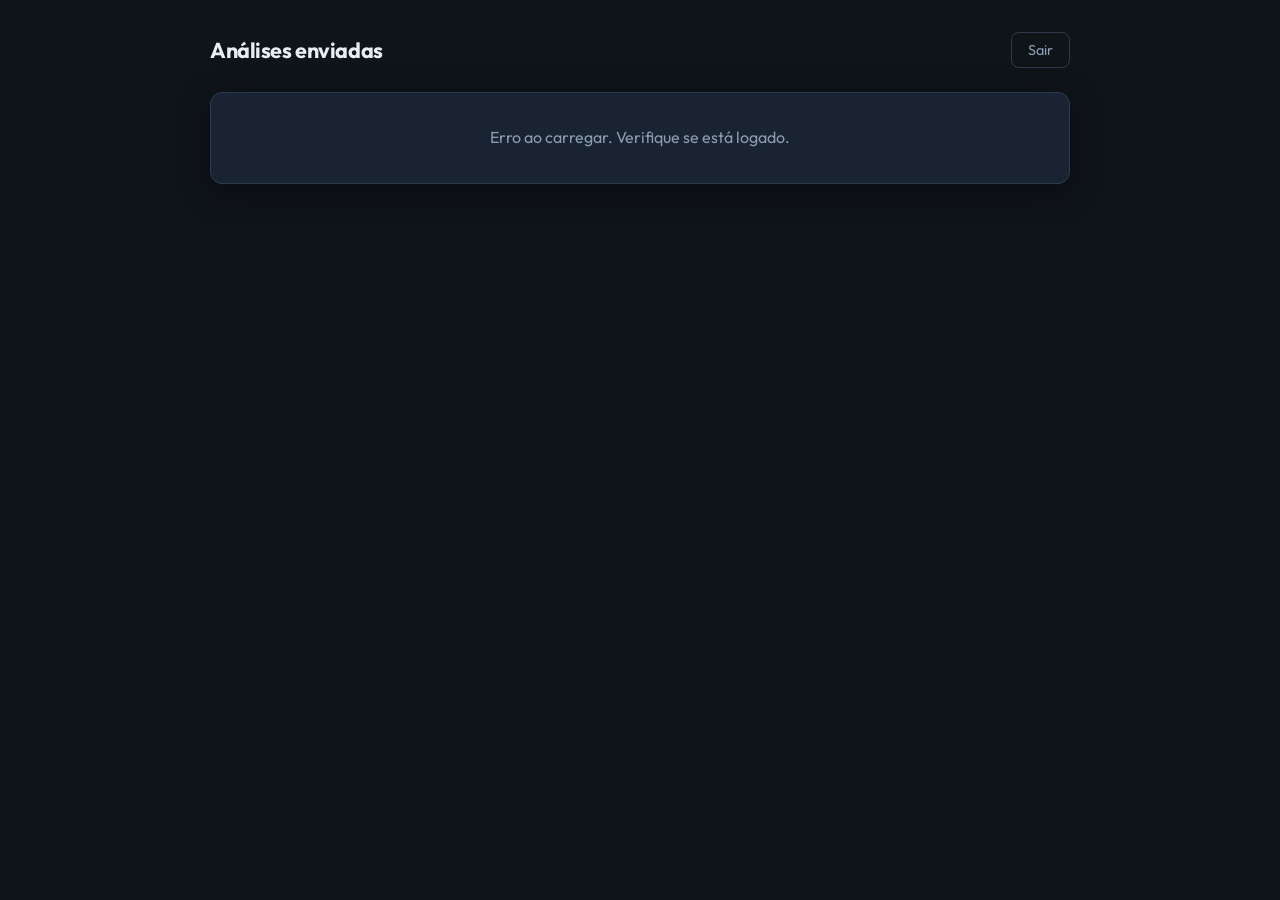
==== static/analises.html @ a6c1aec4 "Site proponente CW: formulário Seleção de Projetos, login CW, área de análises - Formulário completo" ====
<!DOCTYPE html>
<html lang="pt-BR">
<head>
  <meta charset="UTF-8" />
  <meta name="viewport" content="width=device-width, initial-scale=1" />
  <title>Análises — Events Analysis (CW)</title>
  <link rel="preconnect" href="https://fonts.googleapis.com" />
  <link rel="preconnect" href="https://fonts.gstatic.com" crossorigin />
  <link href="https://fonts.googleapis.com/css2?family=Outfit:wght@400;500;600;700&family=JetBrains+Mono:wght@400;500&display=swap" rel="stylesheet" />
  <link rel="stylesheet" href="/static/style.css" />
</head>
<body>
  <div class="layout layout-wide">
    <header class="header cw-header">
      <h1>Análises enviadas</h1>
      <div class="cw-actions">
        <span class="tagline" id="user-info"></span>
        <button type="button" class="btn-secondary" id="btn-logout">Sair</button>
      </div>
    </header>

    <main class="main">
      <div id="loading" class="card">Carregando…</div>
      <div id="list-wrap" class="submissions-list" hidden></div>
      <div id="empty" class="card submission-empty" hidden>Nenhum envio ainda.</div>
    </main>
  </div>
  <script src="/static/analises.js"></script>
</body>
</html>
---- static/style.css ----
:root {
  --bg: #0f1419;
  --bg-card: #1a2332;
  --bg-input: #252d3a;
  --border: #2d3a4d;
  --text: #e6edf3;
  --text-muted: #8b9cb3;
  --accent: #3fb950;
  --accent-dim: #238636;
  --score-high: #3fb950;
  --score-mid: #d29922;
  --score-low: #f85149;
  --font: "Outfit", system-ui, sans-serif;
  --font-mono: "JetBrains Mono", monospace;
  --radius: 12px;
  --shadow: 0 8px 32px rgba(0, 0, 0, 0.4);
}

*,
*::before,
*::after {
  box-sizing: border-box;
}

body {
  margin: 0;
  min-height: 100vh;
  background: var(--bg);
  color: var(--text);
  font-family: var(--font);
  font-size: 16px;
  line-height: 1.6;
}

.layout {
  max-width: 560px;
  margin: 0 auto;
  padding: 2rem 1.25rem;
  min-height: 100vh;
  display: flex;
  flex-direction: column;
}

.header {
  margin-bottom: 2rem;
}

.header h1 {
  font-size: 1.75rem;
  font-weight: 700;
  letter-spacing: -0.02em;
  margin: 0 0 0.5rem 0;
  color: var(--text);
}

.tagline {
  margin: 0;
  color: var(--text-muted);
  font-size: 0.95rem;
}

.main {
  flex: 1;
}

.card {
  background: var(--bg-card);
  border: 1px solid var(--border);
  border-radius: var(--radius);
  padding: 1.5rem;
  margin-bottom: 1.5rem;
  box-shadow: var(--shadow);
}

.form-card .tabs {
  display: flex;
  gap: 0.25rem;
  margin-bottom: 1.5rem;
}

.tab {
  flex: 1;
  padding: 0.65rem 1rem;
  border: 1px solid var(--border);
  background: var(--bg-input);
  color: var(--text-muted);
  font-family: var(--font);
  font-size: 0.9rem;
  font-weight: 500;
  border-radius: 8px;
  cursor: pointer;
  transition: background 0.2s, color 0.2s, border-color 0.2s;
}

.tab:hover {
  color: var(--text);
  border-color: #3d4d66;
}

.tab.active {
  background: var(--accent-dim);
  color: #fff;
  border-color: var(--accent);
}

.form-section {
  display: flex;
  flex-direction: column;
  gap: 0.85rem;
}

.form-section[hidden] {
  display: none;
}

.form label {
  font-size: 0.85rem;
  font-weight: 500;
  color: var(--text-muted);
}

.form input,
.form select,
.form textarea {
  width: 100%;
  padding: 0.65rem 0.85rem;
  background: var(--bg-input);
  border: 1px solid var(--border);
  border-radius: 8px;
  color: var(--text);
  font-family: var(--font);
  font-size: 0.95rem;
  transition: border-color 0.2s;
}

.form input::placeholder,
.form textarea::placeholder {
  color: var(--text-muted);
  opacity: 0.8;
}

.form input:focus,
.form select:focus,
.form textarea:focus {
  outline: none;
  border-color: var(--accent);
}

.form textarea {
  resize: vertical;
  min-height: 80px;
}

/* Formulário Projeto CW */
.welcome-block {
  margin-bottom: 1.5rem;
}

.welcome-text {
  font-size: 1rem;
  color: var(--text);
  margin: 0 0 0.5rem 0;
}

.explain-text {
  font-size: 0.95rem;
  color: var(--text-muted);
  margin: 0;
  line-height: 1.5;
}

.form-section-block {
  margin-bottom: 2rem;
  padding-bottom: 1.5rem;
  border-bottom: 1px solid var(--border);
}

.form-section-block:last-of-type {
  border-bottom: none;
}

.form-section-block h2 {
  font-size: 1.1rem;
  font-weight: 600;
  margin: 0 0 1rem 0;
  color: var(--accent);
}

.label-block {
  font-size: 0.85rem;
  font-weight: 500;
  color: var(--text-muted);
  margin: 1rem 0 0.5rem 0;
}

.label-block:first-child {
  margin-top: 0;
}

.hint {
  font-weight: 400;
  opacity: 0.9;
}

.hint-small {
  font-size: 0.8rem;
  color: var(--text-muted);
  margin: 0 0 0.5rem 0;
  line-height: 1.4;
}

.checkbox-group,
.radio-group {
  display: flex;
  flex-direction: column;
  gap: 0.5rem;
  margin: 0.5rem 0 1rem 0;
}

.checkbox-label,
.radio-label {
  display: flex;
  align-items: center;
  gap: 0.5rem;
  font-size: 0.9rem;
  color: var(--text);
  cursor: pointer;
}

.checkbox-label input,
.radio-label input {
  width: auto;
  flex-shrink: 0;
}

.conditional-block {
  margin-top: 1rem;
}

.objetivo-par {
  margin-bottom: 1rem;
}

.objetivo-par label {
  display: block;
  margin-bottom: 0.35rem;
}

.objetivo-par input {
  margin-bottom: 0.5rem;
}

.objetivo-par input:last-of-type {
  margin-bottom: 0;
}

.form-projeto-cw .form-section-block label:not(.checkbox-label):not(.radio-label) {
  margin-top: 0.75rem;
}

.form-projeto-cw .form-section-block label:first-of-type {
  margin-top: 0;
}

input[type="file"] {
  padding: 0.5rem 0;
  font-size: 0.9rem;
}

.btn-submit {
  margin-top: 1rem;
  width: 100%;
  padding: 0.85rem 1.25rem;
  background: var(--accent);
  color: #fff;
  border: none;
  border-radius: 8px;
  font-family: var(--font);
  font-size: 1rem;
  font-weight: 600;
  cursor: pointer;
  transition: background 0.2s, transform 0.1s;
}

.btn-submit:hover {
  background: #46c758;
}

.btn-submit:active {
  transform: scale(0.99);
}

.btn-submit:disabled {
  opacity: 0.6;
  cursor: not-allowed;
}

/* Sucesso (proponente) */
.success-card {
  border-color: var(--accent);
  background: rgba(63, 185, 80, 0.06);
}

.success-card h2 {
  font-size: 1.15rem;
  font-weight: 600;
  margin: 0 0 0.75rem 0;
  color: var(--text);
}

.success-message {
  margin: 0 0 1rem 0;
  color: var(--text);
  font-size: 0.95rem;
  line-height: 1.6;
}

/* Resultado (área CW) */
.result-card h2 {
  font-size: 1.15rem;
  font-weight: 600;
  margin: 0 0 1rem 0;
  color: var(--text);
}

.score-wrap {
  display: flex;
  align-items: baseline;
  flex-wrap: wrap;
  gap: 0.35rem;
  margin-bottom: 1.25rem;
}

.score-label {
  font-size: 0.9rem;
  color: var(--text-muted);
  width: 100%;
}

.score-value {
  font-family: var(--font-mono);
  font-size: 2.25rem;
  font-weight: 600;
}

.score-value.alta { color: var(--score-high); }
.score-value.media { color: var(--score-mid); }
.score-value.baixa { color: var(--score-low); }

.score-max {
  font-size: 1.25rem;
  color: var(--text-muted);
}

.resumo-ai {
  background: var(--bg-input);
  border: 1px solid var(--border);
  border-radius: 8px;
  padding: 1rem 1.1rem;
  font-size: 0.9rem;
  line-height: 1.6;
  color: var(--text);
  margin-bottom: 1rem;
}

.analise-detalhes {
  margin-bottom: 1rem;
}

.analise-detalhes summary {
  font-size: 0.85rem;
  color: var(--text-muted);
  cursor: pointer;
  user-select: none;
}

.analise-detalhes pre {
  margin: 0.75rem 0 0 0;
  padding: 1rem;
  background: var(--bg);
  border-radius: 8px;
  font-family: var(--font-mono);
  font-size: 0.75rem;
  overflow-x: auto;
  color: var(--text-muted);
  white-space: pre-wrap;
  word-break: break-word;
}

.btn-secondary {
  padding: 0.5rem 1rem;
  background: transparent;
  color: var(--text-muted);
  border: 1px solid var(--border);
  border-radius: 8px;
  font-family: var(--font);
  font-size: 0.9rem;
  cursor: pointer;
  transition: color 0.2s, border-color 0.2s;
}

.btn-secondary:hover {
  color: var(--text);
  border-color: var(--text-muted);
}

/* Erro */
.error-card {
  border-color: var(--score-low);
  background: rgba(248, 81, 73, 0.06);
}

.error-message {
  margin: 0 0 1rem 0;
  color: #f85149;
  font-size: 0.9rem;
}

.footer {
  margin-top: auto;
  padding-top: 2rem;
  font-size: 0.8rem;
  color: var(--text-muted);
}

.footer a {
  color: var(--accent);
  text-decoration: none;
}

.footer a:hover {
  text-decoration: underline;
}

.footer-cw {
  font-size: 0.85em;
  opacity: 0.85;
}

/* Login e área CW */
.layout-wide {
  max-width: 900px;
}

.login-card {
  max-width: 360px;
  margin: 0 auto 1.5rem;
}

.login-card h2 {
  font-size: 1.15rem;
  margin: 0 0 1.25rem 0;
}

.login-card .form label {
  display: block;
  margin-bottom: 0.25rem;
}

.login-card .btn-submit {
  margin-top: 1.25rem;
}

.login-link {
  text-align: center;
  margin-top: 1rem;
  font-size: 0.9rem;
  color: var(--text-muted);
}

.login-link a {
  color: var(--accent);
  text-decoration: none;
}

.login-link a:hover {
  text-decoration: underline;
}

/* Lista de análises (CW) */
.cw-header {
  display: flex;
  justify-content: space-between;
  align-items: center;
  flex-wrap: wrap;
  gap: 1rem;
  margin-bottom: 1.5rem;
}

.cw-header h1 {
  margin: 0;
  font-size: 1.35rem;
}

.cw-actions {
  display: flex;
  gap: 0.5rem;
  align-items: center;
}

.submissions-list {
  display: flex;
  flex-direction: column;
  gap: 1rem;
}

.submission-item {
  background: var(--bg-card);
  border: 1px solid var(--border);
  border-radius: var(--radius);
  padding: 1.25rem;
}

.submission-item h3 {
  font-size: 1rem;
  margin: 0 0 0.5rem 0;
  color: var(--text);
}

.submission-meta {
  font-size: 0.8rem;
  color: var(--text-muted);
  margin-bottom: 0.75rem;
}

.submission-score {
  font-family: var(--font-mono);
  font-weight: 600;
  font-size: 1.1rem;
  margin-bottom: 0.5rem;
}

.submission-score.alta { color: var(--score-high); }
.submission-score.media { color: var(--score-mid); }
.submission-score.baixa { color: var(--score-low); }

.submission-resumo {
  font-size: 0.9rem;
  line-height: 1.5;
  color: var(--text-muted);
  margin-top: 0.5rem;
}

.submission-empty {
  text-align: center;
  color: var(--text-muted);
  padding: 2rem;
}

.tipo-badge {
  font-size: 0.75rem;
  font-weight: 500;
  color: var(--text-muted);
  background: var(--bg-input);
  padding: 0.2rem 0.5rem;
  border-radius: 4px;
  margin-left: 0.5rem;
}

.submission-details {
  margin-top: 1rem;
}

.submission-details summary {
  font-size: 0.9rem;
  color: var(--accent);
  cursor: pointer;
  user-select: none;
}

.detail-section {
  margin-top: 1rem;
  padding-top: 0.75rem;
  border-top: 1px solid var(--border);
}

.detail-section h4 {
  font-size: 0.85rem;
  font-weight: 600;
  color: var(--text-muted);
  margin: 0 0 0.5rem 0;
}

.detail-row {
  font-size: 0.85rem;
  margin-bottom: 0.35rem;
  display: flex;
  flex-wrap: wrap;
  gap: 0.5rem;
}

.detail-key {
  color: var(--text-muted);
  min-width: 140px;
}

.detail-val {
  color: var(--text);
  flex: 1;
}
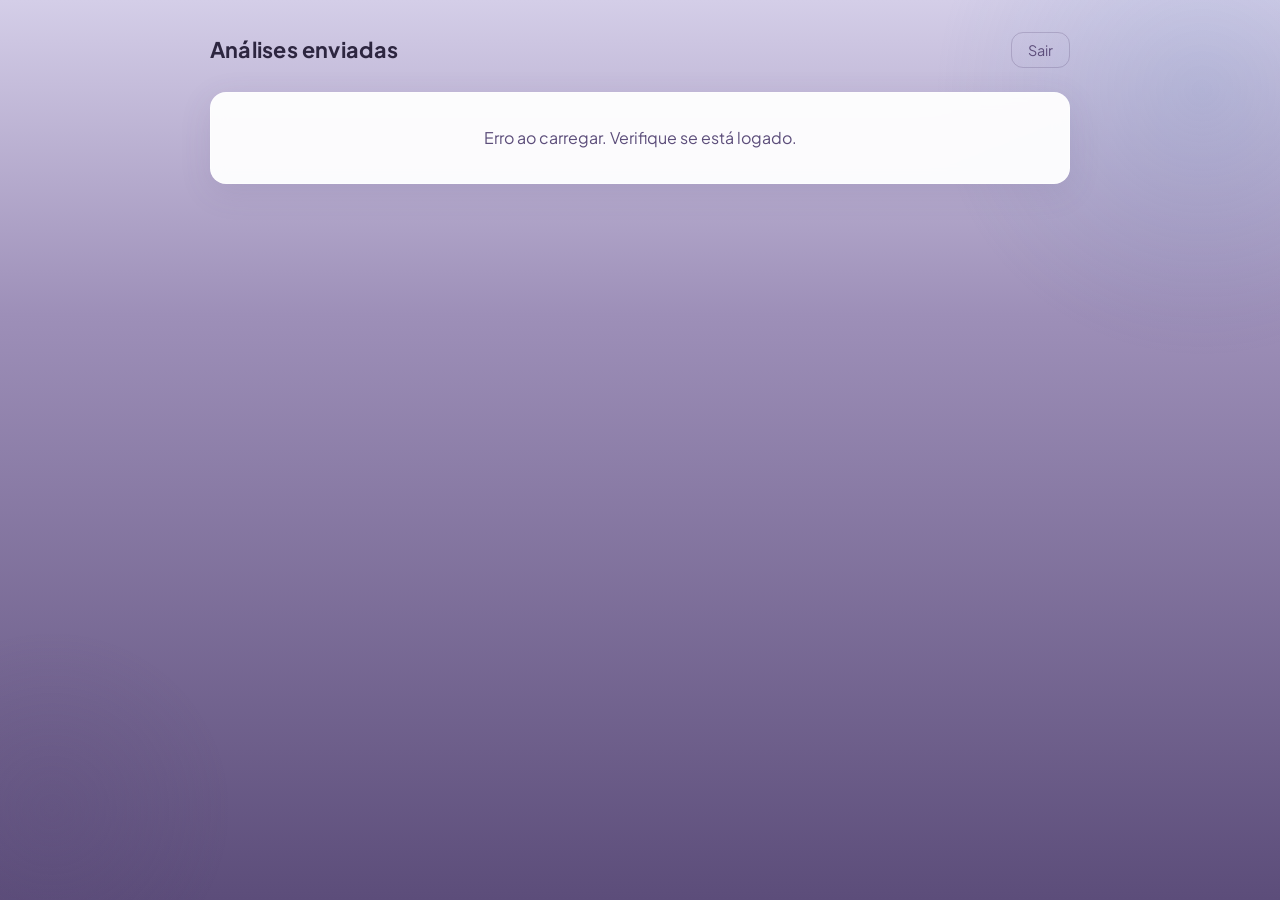
==== commit 2768b24a: "Layout: paleta violeta/azul, gradiente, CERA PRO + Plus Jakarta Sans - Fundo em gradiente lavanda → " ====
--- a/static/analises.html
+++ b/static/analises.html
@@ -6,7 +6,7 @@
   <title>Análises — Events Analysis (CW)</title>
   <link rel="preconnect" href="https://fonts.googleapis.com" />
   <link rel="preconnect" href="https://fonts.gstatic.com" crossorigin />
-  <link href="https://fonts.googleapis.com/css2?family=Outfit:wght@400;500;600;700&family=JetBrains+Mono:wght@400;500&display=swap" rel="stylesheet" />
+  <link href="https://fonts.googleapis.com/css2?family=Plus+Jakarta+Sans:wght@400;500;600;700&display=swap" rel="stylesheet" />
   <link rel="stylesheet" href="/static/style.css" />
 </head>
 <body>
--- a/static/style.css
+++ b/static/style.css
@@ -1,19 +1,45 @@
+/* CERA PRO: coloque os arquivos .woff2 em /static/fonts/ e descomente:
+@font-face {
+  font-family: "CERA PRO";
+  src: url("/static/fonts/CeraPro-Regular.woff2") format("woff2");
+  font-weight: 400;
+  font-style: normal;
+}
+@font-face {
+  font-family: "CERA PRO";
+  src: url("/static/fonts/CeraPro-Medium.woff2") format("woff2");
+  font-weight: 500;
+  font-style: normal;
+}
+@font-face {
+  font-family: "CERA PRO";
+  src: url("/static/fonts/CeraPro-Bold.woff2") format("woff2");
+  font-weight: 700;
+  font-style: normal;
+}
+*/
 :root {
-  --bg: #0f1419;
-  --bg-card: #1a2332;
-  --bg-input: #252d3a;
-  --border: #2d3a4d;
-  --text: #e6edf3;
-  --text-muted: #8b9cb3;
-  --accent: #3fb950;
-  --accent-dim: #238636;
-  --score-high: #3fb950;
-  --score-mid: #d29922;
-  --score-low: #f85149;
-  --font: "Outfit", system-ui, sans-serif;
-  --font-mono: "JetBrains Mono", monospace;
-  --radius: 12px;
-  --shadow: 0 8px 32px rgba(0, 0, 0, 0.4);
+  --bg-top: #d4cee8;
+  --bg-bottom: #5c4d7a;
+  --bg-card: rgba(255, 255, 255, 0.95);
+  --bg-input: rgba(255, 255, 255, 0.9);
+  --border: rgba(92, 77, 122, 0.25);
+  --border-card: rgba(255, 255, 255, 0.4);
+  --text: #2d2640;
+  --text-muted: #5c4d7a;
+  --text-on-accent: #fff;
+  --accent: #4a7fb8;
+  --accent-hover: #5b9bd5;
+  --accent-dim: #6b5b8a;
+  --score-high: #4a7fb8;
+  --score-mid: #c9a227;
+  --score-low: #c45c5c;
+  --font: "CERA PRO", "Plus Jakarta Sans", system-ui, sans-serif;
+  --font-mono: "Plus Jakarta Sans", system-ui, sans-serif;
+  --radius: 16px;
+  --radius-sm: 12px;
+  --shadow: 0 12px 40px rgba(45, 38, 64, 0.15);
+  --shadow-card: 0 8px 32px rgba(92, 77, 122, 0.12);
 }
 
 *,
@@ -25,11 +51,39 @@
 body {
   margin: 0;
   min-height: 100vh;
-  background: var(--bg);
+  background: linear-gradient(180deg, var(--bg-top) 0%, #9d8fb8 35%, var(--bg-bottom) 100%);
+  background-attachment: fixed;
   color: var(--text);
   font-family: var(--font);
   font-size: 16px;
   line-height: 1.6;
+  position: relative;
+}
+
+body::before {
+  content: "";
+  position: fixed;
+  top: -20%;
+  right: -15%;
+  width: 60vmin;
+  height: 60vmin;
+  border-radius: 50%;
+  background: radial-gradient(circle, rgba(74, 127, 184, 0.15) 0%, transparent 70%);
+  pointer-events: none;
+  z-index: 0;
+}
+
+body::after {
+  content: "";
+  position: fixed;
+  bottom: -10%;
+  left: -10%;
+  width: 40vmin;
+  height: 40vmin;
+  border-radius: 50%;
+  background: radial-gradient(circle, rgba(92, 77, 122, 0.2) 0%, transparent 70%);
+  pointer-events: none;
+  z-index: 0;
 }
 
 .layout {
@@ -39,6 +93,8 @@
   min-height: 100vh;
   display: flex;
   flex-direction: column;
+  position: relative;
+  z-index: 1;
 }
 
 .header {
@@ -65,11 +121,12 @@
 
 .card {
   background: var(--bg-card);
-  border: 1px solid var(--border);
+  border: 1px solid var(--border-card);
   border-radius: var(--radius);
   padding: 1.5rem;
   margin-bottom: 1.5rem;
-  box-shadow: var(--shadow);
+  box-shadow: var(--shadow-card);
+  backdrop-filter: blur(8px);
 }
 
 .form-card .tabs {
@@ -87,19 +144,19 @@
   font-family: var(--font);
   font-size: 0.9rem;
   font-weight: 500;
-  border-radius: 8px;
+  border-radius: var(--radius-sm);
   cursor: pointer;
   transition: background 0.2s, color 0.2s, border-color 0.2s;
 }
 
 .tab:hover {
   color: var(--text);
-  border-color: #3d4d66;
+  border-color: var(--accent);
 }
 
 .tab.active {
-  background: var(--accent-dim);
-  color: #fff;
+  background: var(--accent);
+  color: var(--text-on-accent);
   border-color: var(--accent);
 }
 
@@ -126,11 +183,11 @@
   padding: 0.65rem 0.85rem;
   background: var(--bg-input);
   border: 1px solid var(--border);
-  border-radius: 8px;
+  border-radius: var(--radius-sm);
   color: var(--text);
   font-family: var(--font);
   font-size: 0.95rem;
-  transition: border-color 0.2s;
+  transition: border-color 0.2s, box-shadow 0.2s;
 }
 
 .form input::placeholder,
@@ -144,6 +201,7 @@
 .form textarea:focus {
   outline: none;
   border-color: var(--accent);
+  box-shadow: 0 0 0 3px rgba(74, 127, 184, 0.2);
 }
 
 .form textarea {
@@ -272,18 +330,19 @@
   width: 100%;
   padding: 0.85rem 1.25rem;
   background: var(--accent);
-  color: #fff;
+  color: var(--text-on-accent);
   border: none;
-  border-radius: 8px;
+  border-radius: var(--radius-sm);
   font-family: var(--font);
   font-size: 1rem;
   font-weight: 600;
   cursor: pointer;
   transition: background 0.2s, transform 0.1s;
+  letter-spacing: 0.02em;
 }
 
 .btn-submit:hover {
-  background: #46c758;
+  background: var(--accent-hover);
 }
 
 .btn-submit:active {
@@ -298,7 +357,7 @@
 /* Sucesso (proponente) */
 .success-card {
   border-color: var(--accent);
-  background: rgba(63, 185, 80, 0.06);
+  background: rgba(74, 127, 184, 0.08);
 }
 
 .success-card h2 {
@@ -377,8 +436,8 @@
 .analise-detalhes pre {
   margin: 0.75rem 0 0 0;
   padding: 1rem;
-  background: var(--bg);
-  border-radius: 8px;
+  background: rgba(92, 77, 122, 0.08);
+  border-radius: var(--radius-sm);
   font-family: var(--font-mono);
   font-size: 0.75rem;
   overflow-x: auto;
@@ -392,27 +451,28 @@
   background: transparent;
   color: var(--text-muted);
   border: 1px solid var(--border);
-  border-radius: 8px;
+  border-radius: var(--radius-sm);
   font-family: var(--font);
   font-size: 0.9rem;
   cursor: pointer;
-  transition: color 0.2s, border-color 0.2s;
+  transition: color 0.2s, border-color 0.2s, background 0.2s;
 }
 
 .btn-secondary:hover {
   color: var(--text);
-  border-color: var(--text-muted);
+  border-color: var(--accent);
+  background: rgba(74, 127, 184, 0.06);
 }
 
 /* Erro */
 .error-card {
   border-color: var(--score-low);
-  background: rgba(248, 81, 73, 0.06);
+  background: rgba(196, 92, 92, 0.1);
 }
 
 .error-message {
   margin: 0 0 1rem 0;
-  color: #f85149;
+  color: var(--score-low);
   font-size: 0.9rem;
 }
 
@@ -506,9 +566,11 @@
 
 .submission-item {
   background: var(--bg-card);
-  border: 1px solid var(--border);
+  border: 1px solid var(--border-card);
   border-radius: var(--radius);
   padding: 1.25rem;
+  box-shadow: var(--shadow-card);
+  backdrop-filter: blur(8px);
 }
 
 .submission-item h3 {
@@ -551,9 +613,9 @@
   font-size: 0.75rem;
   font-weight: 500;
   color: var(--text-muted);
-  background: var(--bg-input);
+  background: rgba(92, 77, 122, 0.15);
   padding: 0.2rem 0.5rem;
-  border-radius: 4px;
+  border-radius: var(--radius-sm);
   margin-left: 0.5rem;
 }
 
@@ -574,6 +636,11 @@
   border-top: 1px solid var(--border);
 }
 
+/* Ajuste header em fundo claro do gradiente */
+.header h1 {
+  letter-spacing: 0.01em;
+}
+
 .detail-section h4 {
   font-size: 0.85rem;
   font-weight: 600;
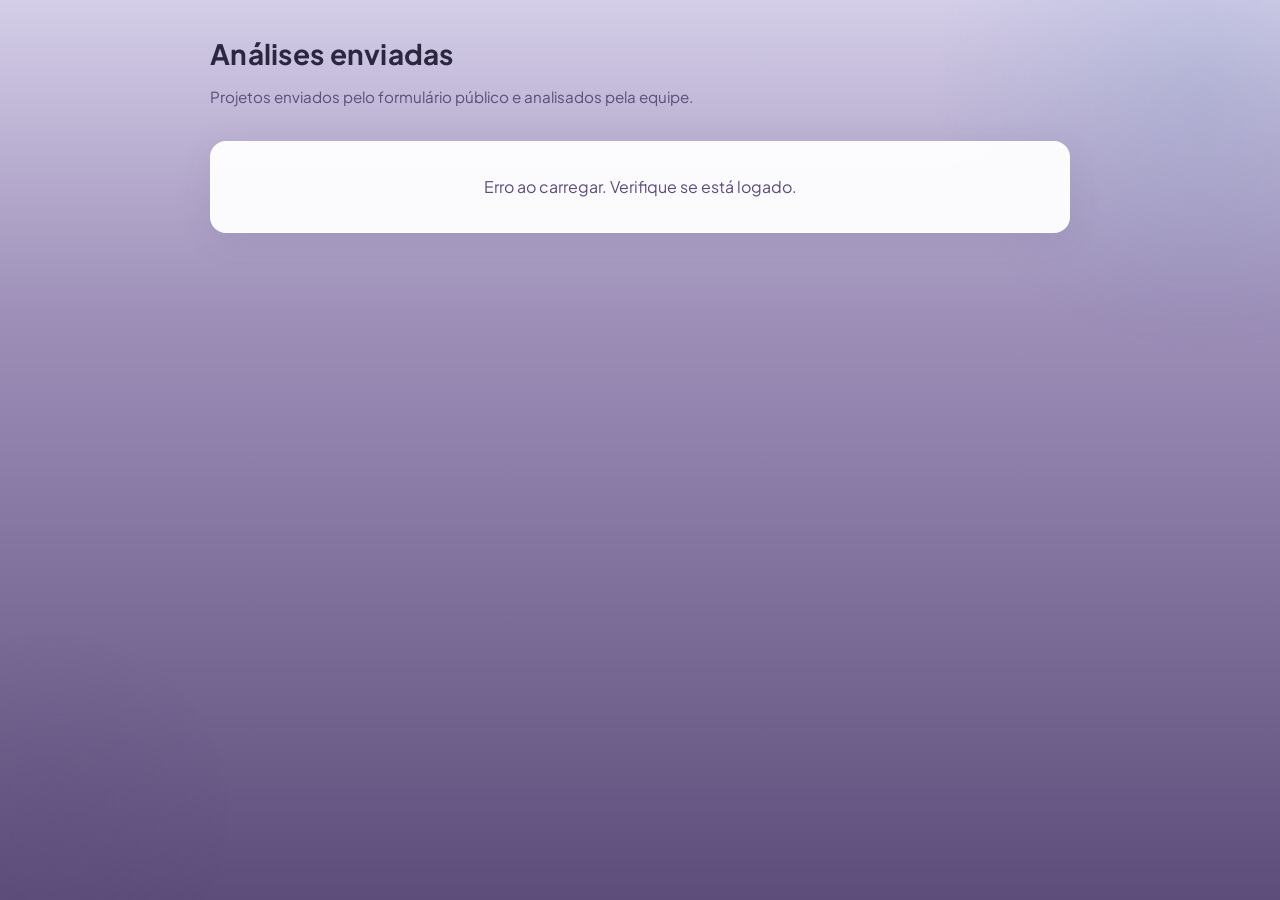
==== commit 8fe17bb0: "KB em PDF, análise por IA, formulário público Google Form, análises sem login - KB: Guide CloudWalk " ====
--- a/static/analises.html
+++ b/static/analises.html
@@ -11,12 +11,9 @@
 </head>
 <body>
   <div class="layout layout-wide">
-    <header class="header cw-header">
+    <header class="header">
       <h1>Análises enviadas</h1>
-      <div class="cw-actions">
-        <span class="tagline" id="user-info"></span>
-        <button type="button" class="btn-secondary" id="btn-logout">Sair</button>
-      </div>
+      <p class="tagline">Projetos enviados pelo formulário público e analisados pela equipe.</p>
     </header>
 
     <main class="main">
--- a/static/style.css
+++ b/static/style.css
@@ -603,6 +603,98 @@
   margin-top: 0.5rem;
 }
 
+.analise-ia-block {
+  margin-top: 1rem;
+  padding-top: 1rem;
+  border-top: 1px solid var(--border);
+}
+
+.analise-sec {
+  margin-top: 0.75rem;
+  font-size: 0.9rem;
+}
+
+.analise-sec strong {
+  display: block;
+  margin-bottom: 0.35rem;
+  color: var(--text);
+}
+
+.analise-list {
+  margin: 0;
+  padding-left: 1.25rem;
+  color: var(--text-muted);
+  line-height: 1.5;
+}
+
+.analise-sec.analise-neg .analise-list {
+  color: var(--score-low);
+}
+
+.analise-sec.analise-riscos .analise-list {
+  color: var(--score-mid);
+}
+
+.analise-sec.analise-faltantes strong {
+  color: var(--text-muted);
+}
+
+.analise-sec.analise-faltantes .analise-list {
+  color: var(--accent);
+}
+
+.form-pdf-simple .opcional {
+  font-weight: 400;
+  color: var(--text-muted);
+  font-size: 0.85em;
+}
+
+.form-alt-link {
+  margin-top: 1.5rem;
+  font-size: 0.9rem;
+  color: var(--text-muted);
+}
+
+.form-alt-link a {
+  color: var(--accent);
+  text-decoration: none;
+}
+
+.form-alt-link a:hover {
+  text-decoration: underline;
+}
+
+.link-card {
+  text-align: center;
+  padding: 2rem;
+}
+
+.link-card h2 {
+  margin-top: 0;
+}
+
+.link-card p {
+  margin-bottom: 1.25rem;
+  color: var(--text-muted);
+}
+
+.btn-link-external {
+  display: inline-block;
+  padding: 0.85rem 1.5rem;
+  background: var(--accent);
+  color: var(--text-on-accent);
+  border-radius: var(--radius-sm);
+  font-family: var(--font);
+  font-size: 1rem;
+  font-weight: 600;
+  text-decoration: none;
+  transition: background 0.2s;
+}
+
+.btn-link-external:hover {
+  background: var(--accent-hover);
+}
+
 .submission-empty {
   text-align: center;
   color: var(--text-muted);
